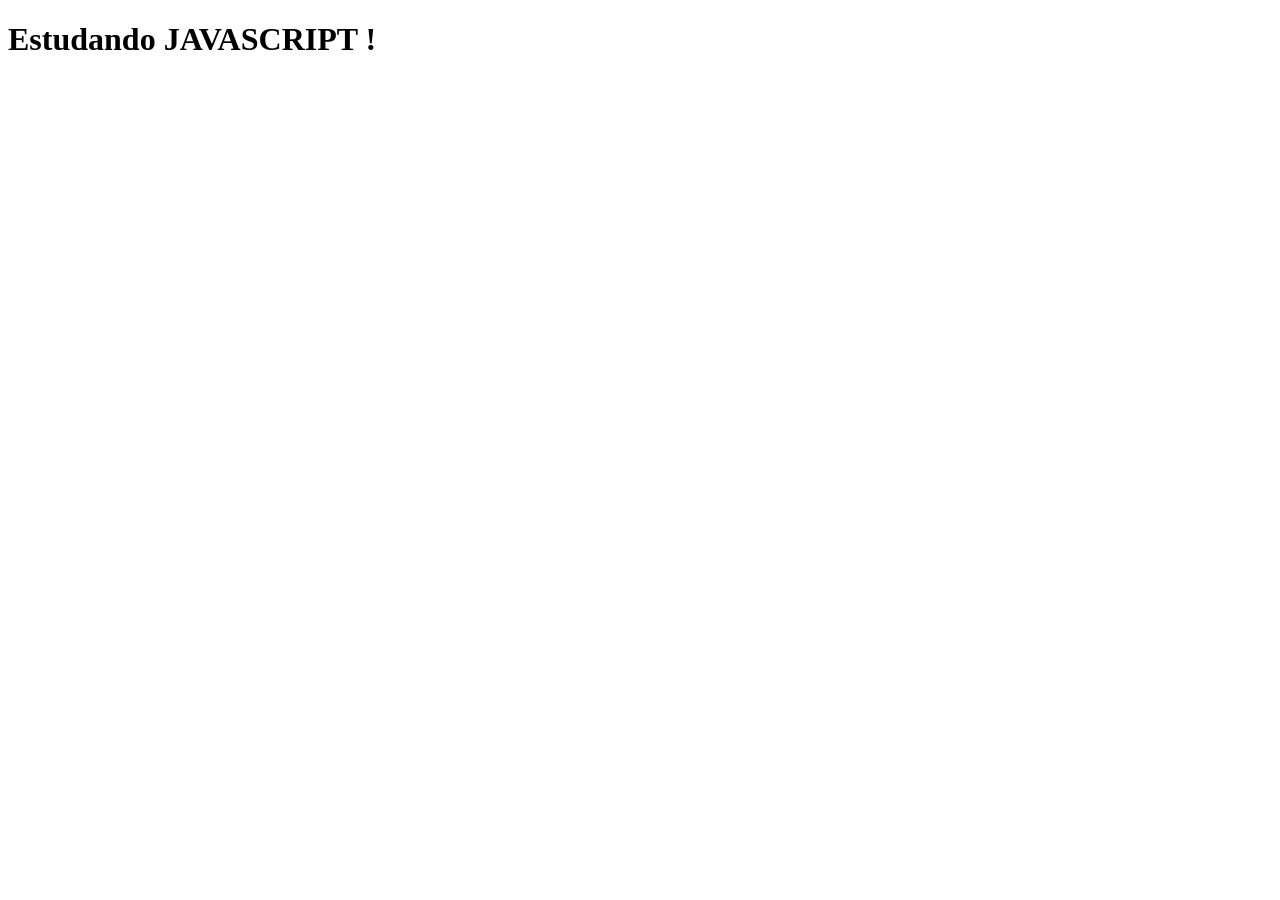
==== JAVASCRIPT/index.html @ d2a9dfe3 "Consolidando a base de TUDO no js" ====
<!DOCTYPE html>
<html lang="en">
<head>
    <meta charset="UTF-8">
    <meta name="viewport" content="width=device-width, initial-scale=1.0">
    <title>Meu primeiro JS</title>
</head>
<body>
    <h1>Estudando JAVASCRIPT !</h1>

    <script src="script.js"></script>
</body>
</html>
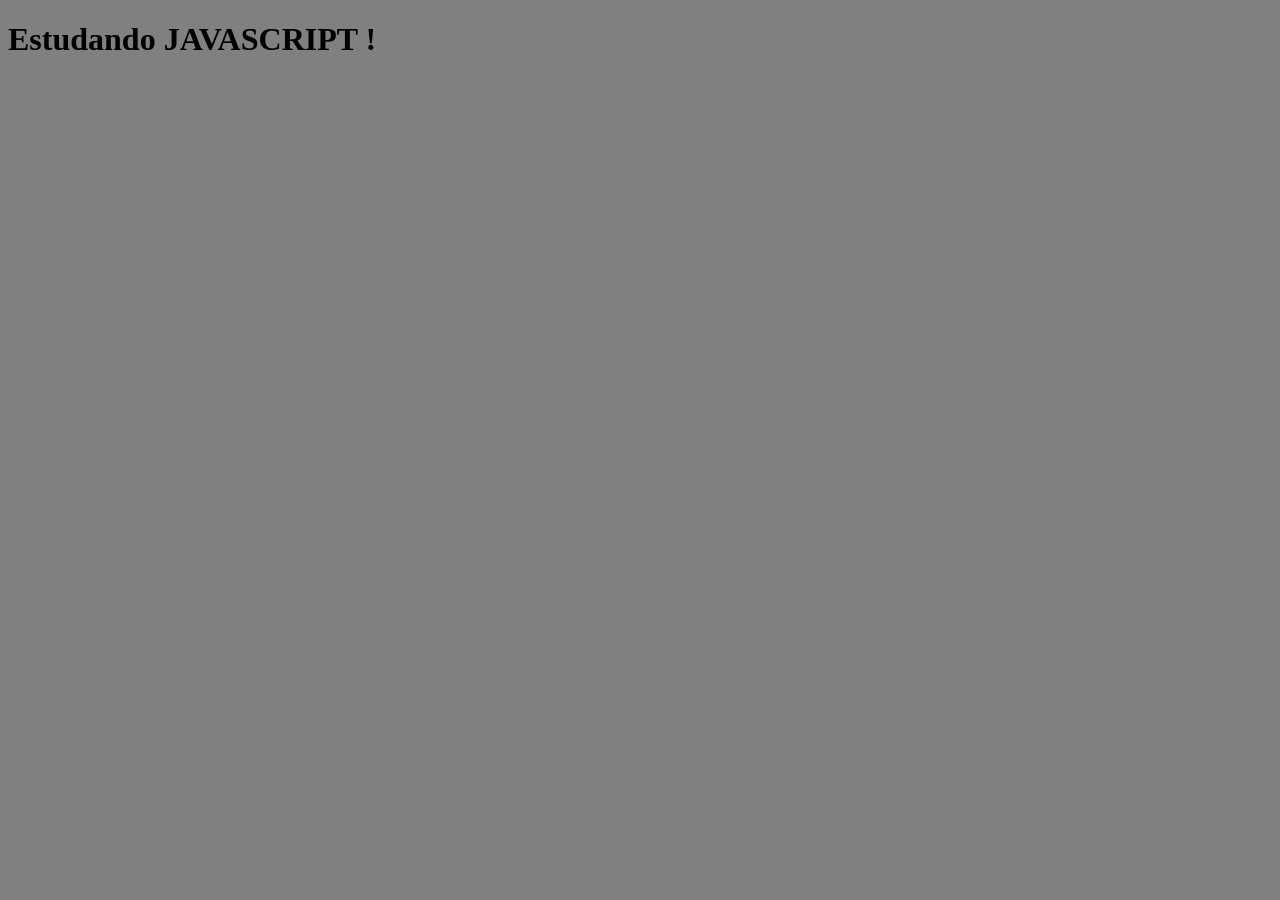
==== commit 59e3ead9: "Organizando Variaveis" ====
--- a/JAVASCRIPT/index.html
+++ b/JAVASCRIPT/index.html
@@ -4,6 +4,11 @@
     <meta charset="UTF-8">
     <meta name="viewport" content="width=device-width, initial-scale=1.0">
     <title>Meu primeiro JS</title>
+    <style>
+        body{
+            background-color: grey;
+        }
+    </style>
 </head>
 <body>
     <h1>Estudando JAVASCRIPT !</h1>
